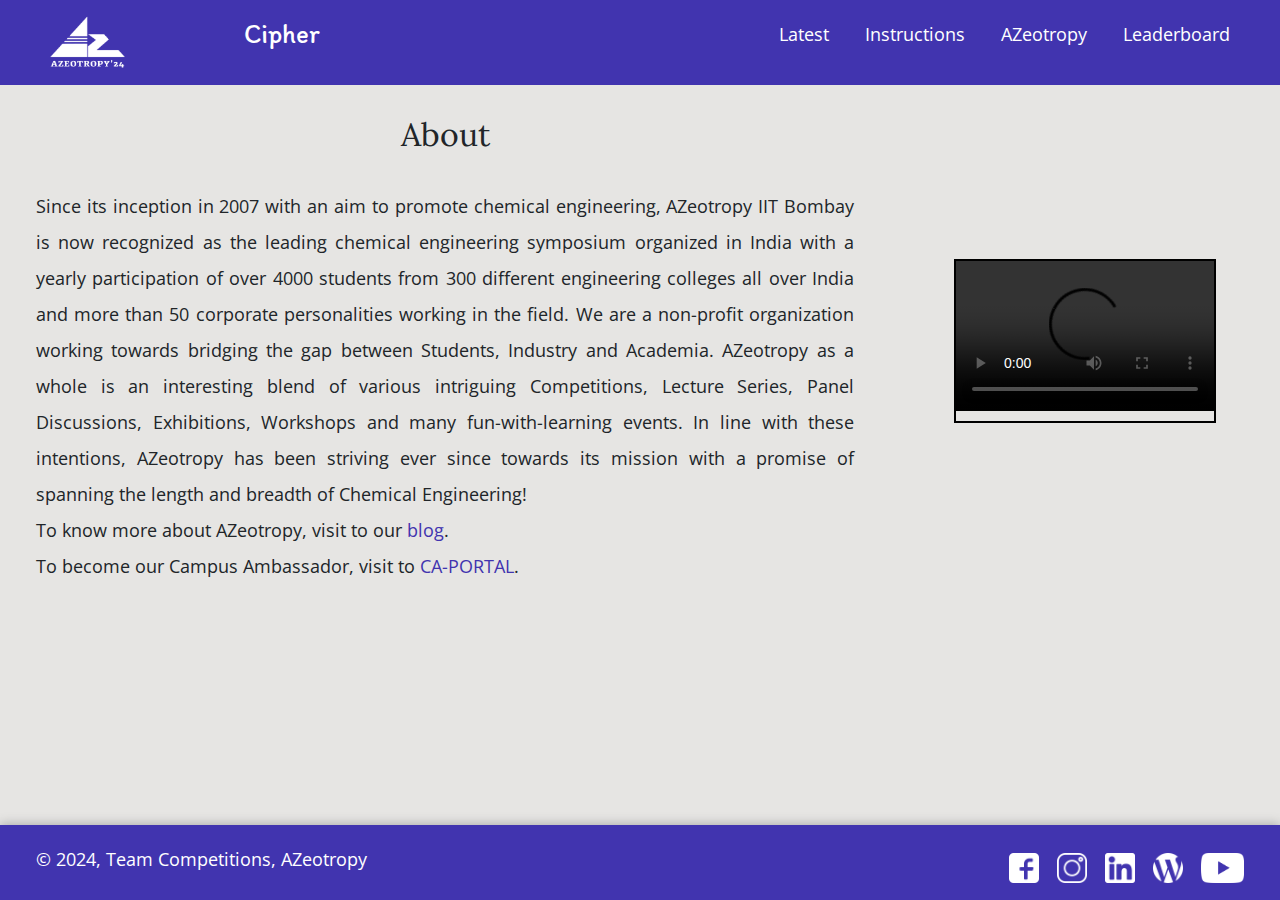
==== azeotropy.html @ 10665fa1 "cipher24" ====
<!DOCTYPE html>

<html lang="en" dir="ltr">

  <head>

    <!-- Global site tag (gtag.js) - Google Analtics -->
    <script async src="https://www.googletagmanager.com/gtag/js?id=G-RHZHFCJJ90"></script>
    <script>
      window.dataLayer = window.dataLayer || [];
      function gtag(){dataLayer.push(arguments);}
      gtag('js', new Date());

      gtag('config', 'G-RHZHFCJJ90');
    </script>

    <meta charset="utf-8"/>
    <meta name='viewport'
      content='width=device-width, initial-scale=1.0, maximum-scale=1.0' />
    <meta name="author" content="Rohit Kaugud"/>
    <meta name="description" content="Chem-E-Cross"/>
    <meta name="keywords" content="azeotropy, crossword, chemical, engineering, chem-e-cross, iitb, iit, bombay, technology">
    
    <link href="https://fonts.googleapis.com/css2?family=Itim&display=swap" rel="stylesheet"/>
    <link href="https://fonts.googleapis.com/css2?family=Lora:ital,wght@0,400;0,700;1,400&family=Open+Sans:ital,wght@0,400;0,700;1,400&display=swap" 
      rel="stylesheet"/> 
      <link rel="stylesheet" href="https://maxcdn.bootstrapcdn.com/bootstrap/4.0.0/css/bootstrap.min.css" integrity="sha384-Gn5384xqQ1aoWXA+058RXPxPg6fy4IWvTNh0E263XmFcJlSAwiGgFAW/dAiS6JXm" crossorigin="anonymous">
    <link rel="stylesheet" href="instructionstyles.css"/>
    
    <link rel="shortcut icon" href="media/azeo21.png" height="10px"/>
    <title>Cipher - AZeotropy</title>
  
  </head>
  
  
  <body>

    <div class="page-container" id="page-container">

      <header class="header" id="head">

        <div class="logo">
          <a href="index.html">
              <img src="media/azeo24_logo.png" alt="AZeotropy 2024" height="65px" width="75px"/>
          </a>
          <p class="header-title"><a href="index.html">Cipher</a></p>
        </div>

        <div id="menu" onclick="onClickMenu()">
          <div id="bar1" class="bar"></div>
          <div id="bar2" class="bar"></div>
          <div id="bar3" class="bar"></div>
        </div>

        <nav>
          <ul class="menu" id="nav">
            <li><a href="index.html#current_title">Latest</a></li>
            <!-- <li><a href="archive.html">Archive</a></li> -->
            <li><a href="instructions.html">Instructions</a></li>
            <li><a href="azeotropy.html">AZeotropy</a></li>
            <li><a href="leaderboard.html">Leaderboard</a></li>
          </ul>
        </nav>

      </header>

      <div class="mainpage" id="mainpage">

        <!-- <div class="title" id="current_title">
          <h1>Our Sponsors</h1>
        </div> -->

        <!-- <div class="sponsors-container" id="sponsors">
            <div class="sponsor-logos">
                <div class="reliance">
                    <img src="media/reliance.png" alt="Reliance Logo" width="100px"/>
                </div>
                <div class="sponsor"><img src="media/hp.png" alt="Hindustan Platinum Logo" width="50px"/></div>
                <div class="sponsor"><img src="media/hikal.png" alt="Hikal Logo" width="150px"/></div>
                <div class="sponsor"><img src="media/jaychem.png" alt="Jay Chemicals Logo" width="50px"/></div>
                <div class="sponsor"><img src="media/alkylamines.png" alt="Alkyl Amines Logo" width="50px"/></div> 
            </div>
        </div> -->

        <!-- <div class='sponsor-grid-container'>

          <div class='photo-grid-item'>
            <img id="reliance" src='media/reliance.png'/>
          </div>
          <p>Competitions Partner</p> -->

          <!-- <div class='sponsor-grid'>
            <div class='photo-grid-item'>
              <img id="hp" src='media/hp.png'/>
            </div>
            <div class='photo-grid-item'>
              <img id="jaychem" src='media/jaychem.png'/>
            </div>
            <div class='photo-grid-item'>
              <img id="hikal" src='media/hikal.png'/>
            </div>
            <div class='photo-grid-item'>
              <img id="alkyl" src='media/alkylamines.png'/>
            </div>
          </div> -->

        <!-- </div> -->
        <div class="about" id="about">
        <div class="text-content" id="instruction">
          <h2>About</h2>
          <p>
              Since its inception in 2007 with an aim to promote chemical engineering, 
              AZeotropy IIT Bombay is now recognized as the leading chemical engineering symposium 
              organized in India with a yearly participation of over 4000 students from 300 different 
              engineering colleges all over India and more than 50 corporate personalities working in
              the field. We are a non-profit organization working towards bridging the gap between 
              Students, Industry and Academia. AZeotropy as a whole is an interesting blend of 
              various intriguing Competitions, Lecture Series, Panel Discussions, Exhibitions, 
              Workshops and many fun-with-learning events. In line with these intentions, AZeotropy 
              has been striving ever since towards its mission with a promise of spanning the length 
              and breadth of Chemical Engineering! <br>
              To know more about AZeotropy, visit to our <a style="color:#4134af;" href="https://azeotropyiitbblog.wordpress.com/about-the-symposium/" target="_blank">blog</a>. <br>
              To become our Campus Ambassador, visit to <a style="color:#4134af;" href="https://www.azeotropy.org/ca" target="_blank">CA-PORTAL</a>.
          </p>
        </div>
        <div class="video" id="vieo" style="border: solid 2px black;">
          <video   width="100%" height="80%" controls autoplay>
            <source src="media/azeo_2021.mp4" type="video/mp4">
            
          Your browser does not support the video tag.
          </video>
        </div>
        </div>

      </div>
     <footer class="footer" id="footer">

        <div id="copyright" class="copyright">
          <p>&copy; 2024, Team Competitions, AZeotropy</p>
        </div>

        <div id="social" class="social">
          <a href="https://www.facebook.com/AZeotropy/" target="_blank">
            <center><img src="media/facebook.png" alt="Facebook" height="30px"/></center>
          </a>
          <a href="https://www.instagram.com/iitbombay_azeotropy/" target="_blank">
            <center><img src="media/instagram.png" alt="Instagram" height="30px"/></center>
          </a>
          <a href="https://www.linkedin.com/company/azeotropy" target="_blank">
            <center><img src="media/linkedin.png" alt="Linkedin" height="30px"/></center>
          </a>
          <a href="https://azeotropyiitbblog.wordpress.com/" target="_blank">
            <center><img src="media/wordpress-circular-logo.png" alt="Wordpress" height="30px"/></center>
          </a>
          <a href="https://www.youtube.com/channel/UCuUhMNqBAYUplxgrhGkEGWQ" target="_blank">
            <center><img src="media/youtube1.png" alt="YouTube" height="30px"/></center>
          </a>
        </div>

      </footer>


      <!--<footer class="footer" id="footer">

        <div id="copyright" class="copyright">
          <p>&copy; 2024, Team Competitions, AZeotropy</p>
        </div>

        <div id="social" class="social">
          <a href="https://www.facebook.com/AZeotropy/" target="_blank">
            <center><img src="media/facebook.png" alt="Facebook" height="30px"/></center>
          </a>
          <a href="https://www.instagram.com/iitbombay_azeotropy/" target="_blank">
            <center><img src="media/instagram.png" alt="Instagram" height="30px"/></center>
          </a>
          <a href="https://www.linkedin.com/company/azeotropy" target="_blank">
            <center><img src="media/linkedin.png" alt="Linkedin" height="30px"/></center>
          </a>
          <a href="https://azeotropyiitbblog.wordpress.com/" target="_blank">
            <center><img src="media/wordpress-circular-logo.png" alt="Wordpress" height="30px"/></center>
          </a>
          <a href="https://www.youtube.com/channel/UCuUhMNqBAYUplxgrhGkEGWQ" target="_blank">
            <center><img src="media/youtube1.png" alt="YouTube" height="30px"/></center>
          </a>
        </div>

      </footer>-->

    </div>

    <script src="toggle.js"></script>
    <script src="https://code.jquery.com/jquery-3.2.1.slim.min.js" integrity="sha384-KJ3o2DKtIkvYIK3UENzmM7KCkRr/rE9/Qpg6aAZGJwFDMVNA/GpGFF93hXpG5KkN" crossorigin="anonymous"></script>
<script src="https://cdnjs.cloudflare.com/ajax/libs/popper.js/1.12.9/umd/popper.min.js" integrity="sha384-ApNbgh9B+Y1QKtv3Rn7W3mgPxhU9K/ScQsAP7hUibX39j7fakFPskvXusvfa0b4Q" crossorigin="anonymous"></script>
<script src="https://maxcdn.bootstrapcdn.com/bootstrap/4.0.0/js/bootstrap.min.js" integrity="sha384-JZR6Spejh4U02d8jOt6vLEHfe/JQGiRRSQQxSfFWpi1MquVdAyjUar5+76PVCmYl" crossorigin="anonymous"></script>

  </body>

</html>
---- instructionstyles.css ----
*{
    margin: 0;
    padding: 0;
    box-sizing: border-box;
  }
  
body{
font-family: 'Open Sans', sans-serif;
font-size: 18px;
line-height: 1.8em;
background-color: rgb(230, 229, 227);
}

h1, h2, h3, h4, h5, h6 {
font-family: 'Lora', serif;
margin: 1em;
line-height: 1.3em;
font-weight: normal;
font-style: normal;
}

.dropdown, .dropup {
    position: relative;
    margin-left: 43px;
  }
  
 .dropdown .btn-secondary {
  color: #fff;
  /* opacity: 0; */
  background-color: #4134af;
  border-color: #6c757d;
  /* font-size: 16px; */
  }
  
 .dropdown .secondary.dropdown-toggle {
  color: #fff;
  background-color: #4134af;
  border-color: #4e555b;
  }
  
 .dropdown .dropdown-menu.show {
  display: block;
  background: #545b62;
  }
  

a:link,
a:visited {
    color: white;
    text-decoration: none;
}
a:hover {
text-decoration: none;
}

.page-container {
position: relative;
min-height: 100vh;
}

/* header{
position: fixed;
top: 0;
display: flex;
justify-content: space-between;
align-items: center;

width: 100%;
padding: 10px 50px;
box-shadow: 0 2px 0 rgba(93, 96, 99, .1);
    background: #ffffff;
} */
.logo{
display: flex;
/* justify-content: space-between; */
align-items: center;
/* width: 250px; */
font-family: 'Itim', cursive;
font-size: 1.5em;
}
/* .logo::after{
    content: '\1F38D';
    margin-left: 0.5em;
} */

nav ul{
display: none;
}
nav li {
list-style-type: none;
display: inline;
/* margin-right: 2em; */
}
/* nav li:last-of-type {
margin-right: 0;
} */
.submit{
border: 1px solid #666666;
border-radius: 5px;
padding: 0.3em;
/* For closed submissions */
cursor: not-allowed;
color: #555555;
}
.submit:hover {
background-color: #f3f3f3;
text-decoration: none;
}

.mainpage {
width: 100%;
/* margin-top: 1em; */
padding-bottom: 150px;
display: flex;
flex-direction: column;
}

.title{
width: 100%;
padding: 3em 1em 0em 1em;
text-align: center;
}
/* .content{
display: flex; 
flex-direction: row; 
align-content: space-around; 

width: 60%;
margin: auto; 
} */

.sponsor-grid-container {
    display: flex;
    justify-content: center;
    align-items: center;
    flex-direction: column;
  }
  .sponsor-grid-container p{
      color: #555555;
      font-size: 0.9em;
  }
  .sponsor-grid {
    width: 100%;
    display: flex;
    justify-content: center;
    flex-wrap: wrap;
    flex-direction: row;
    align-items: center;

    border-bottom: 1px solid #aaaaaa;
  }
  
  .photo-grid-item {
    border: 1px solid #fff;
    width: 300px;
    height: 150px;
    display: flex;
    justify-content: center;
    align-items: center;
  } 
  #reliance{
    width: 180px;
  }
  #hp{
    width: 200px;
  }
  #jaychem{
    width: 300px;
  }
  #hikal{
    width: 150px;
  }
  #alkyl{
    width: 220px;
  }

.text-content{
    margin:auto;
    padding: 1em 2em;
    text-align: justify;
}
.text-content h1,h2,h3,h4,h5,h6{
    text-align: center;
}
.text-content li{
    list-style-type: circle;
}
#guide{
    padding-bottom: 2em;
    border-bottom: 1px solid #aaaaaa;
}

.psbutton{
    width: 50%;
    padding: 0.5em 1em;
    margin: auto;
    background-color: #4134af;
    /* border: 1px solid #aaaaaa; */
    border-radius: 5px;
    text-align: center;
}
/* .psbutton:hover{
    background-color: #eeeeee;
} */

.rules{
    margin-top: 1em;
    padding-bottom: 2em;
    border-bottom: 1px solid #aaaaaa;
}
.rules li{
    list-style-type: circle;
}
.rules li::marker{
    color: #555555;
    font-weight: 500;
}


.contact-pre{
    padding-top: 1.5em;
}
.contact-card{
    display: block;
    width: 100%;
    margin: auto;
    margin-top: 1.5em;
    border: 1px solid #aaaaaa;
    padding: 1em 1em;
    background-color: #ffffff;
}
.contact-avatar{
    display:none;
    float: left;
    width: 15%;
    height: 15%;
    border: 1px solid #aaaaaa;
    border-radius: 50%;
    margin-right: 1em;
    margin-top: 1em;
    overflow: hidden;
    background-color: #ffffff;
}
.contact-details{
    font-size: 0.9em;
    color: #555555;
    text-align: left;
    width: 100%;
    padding: 1em 1em;
    overflow: hidden;
    background: #ffffff;
    /* border-left: 1px solid #bbbbbb; */
}

.submission-form{
    margin: auto;
    border: none;
}
.form-frame{
    width: 100%;
    height: 2000px;
    border: none;
}

.footer{
position: absolute;
bottom: 0;
/* display: flex;
align-items: center;
justify-content: space-between; */
width: 100%;
/* padding: 1em 2em 0.5em 2em; */
box-shadow: 0 -1px 10px #aaaaaa;
margin: auto;
}
.copyright{
font-size: 1em;
align-items: center;
color: white;
}
.social{
    display: flex;
    flex-direction: row;
    /* justify-content: space-around; */
    align-items: center;
}
.social>a{
    margin-right: 1em;
}
.social>a:last-of-type{
    margin-right: 0;
}
  
@media only screen and (max-width: 500px) {
    header{
        position: absolute;
        top: 0;
        display: flex;
        flex-direction: column;
        width: 100%;
        font-size: 1em;
        box-shadow: 0 1px 10px #aaaaaa;
    }
    .header-title{
        margin-left: 0.5em;
    }
    .logo{
        justify-content: center;
        text-align: center;

        width: 100%;
        transform: scale(0.75);
    }
    nav{
        width: 100%;
        margin: auto;
    } 

    /* hamburger menu */
    #menu{
        position: absolute;
        top: 0;
        right: 5%;
        width: 35px;
        height: 30px;
        margin: 20px 0 20px 20px;
        cursor: pointer;
    }
    .bar{
        height: 5px;
        width: 100%;
        background-color: #555555;
        display: block;
        border-radius: 5px;
        transition: 0.3s ease;
    }
    #bar1{
        transform: translateY(-4px);
    }
    #bar3{
        transform: translateY(4px);
    }
    .change .bar{
        background-color: #555555;
    }
    .change #bar1{
        transform: translateY(6px) rotateZ(-45deg);
    }
    .change #bar3{
        transform: translateY(-14px) rotate(45deg);
    }
    .change #bar2{
        opacity: 0;
    }
    .change{
        position: absolute;
        display: block;
        display: flex;
        flex-wrap: wrap;
        justify-content: space-between;
        margin: auto;
        width: 100%;
        background: #ffffff;
        z-index: 1;
        box-shadow: 0 5px 4px #aaaaaa;
    }
    .change li{
        width: 50%;
        justify-content: center;
        align-items: center;
        text-align: center;

        padding: 0.5em 0;
    }
    #menu{
        box-shadow: none;
    }
    /* hamburger menu ends */

    .mainpage{
        font-size: 0.9em;
    }

    .submission-form{
        width: 95%;
    }

    .copyright{
        font-size: 0.75em;
        text-align: center;
        margin: auto;
        margin-bottom: 0.5em;
    }
    .social{
        justify-content: center;
    }
}

@media only screen and (min-width: 500px) and (max-width: 870px) {
    header{
        position: fixed;
        top: 0;
        
        display: flex;
        flex-direction: column;
        width: 100%;
        background: #ffffff;
    }
    .header-title{
        margin-left: 0.5em;
      }
    .logo{
        justify-content: center;
        text-align: center;

        width: 100%;
        margin: auto;
        padding: 0.5em 0;
    }
    nav{
        width: 100%;
        margin: auto;
    }
    nav ul{
        display: flex;
        justify-content: space-between;
        flex-wrap: wrap;
    }
    nav li{
        width: 25%;
        justify-content: center;
        align-items: center;
        text-align: center;

        padding: 0.5em 0;
    }

    .mainpage{
        font-size: 0.9em;
        padding-top: 10%;
    }
    .text-content{
        width: 70%;
    }
    #guide{
        padding-bottom: 2em;
        border-bottom: 1px solid #aaaaaa;
    }

    .submission-form{
        width: 70%;
    }

    .copyright{
        font-size: 0.75em;
        text-align: center;
        margin: auto;
        margin-bottom: 0.5em;
    }
    .social{
        justify-content: center;
    }
}

@media only screen and (min-width: 870px) { /*850 for no Santa layouts*/
    header{
        position: fixed;
        top: 0;

        display: flex;
        justify-content: space-between;
        align-items: center;
        width: 100%;
        padding: 10px 50px;
        background: #4134af;
    }
    .header-title{
        margin-left: 0.5em;
    }
    .logo{
        width: 270px;
        justify-content: space-between;
    }
    /* .logo::after{
        margin-left: 0.25em;
    } */
    nav ul{
        display: flex;
        justify-content: space-between;
        flex-wrap: wrap;
    }
    nav li{
        margin-right: 2em;
    }
    nav li:last-of-type {
        margin-right: 0;
    }

    .sponsor-grid{
        width: 800px;
    }
    .photo-grid-item{
        width: 400px;
        height: 200px;
    }
    #reliance{
        width: 200px;
      }
      #hp{
        width: 200px;
      }
      #jaychem{
        width: 300px;
      }
      #hikal{
        width: 150px;
      }
      #alkyl{
        width: 220px;
      }

    .text-content{
        width: 80%;
        line-height: 2em;
        /* margin-top: 5%; */
    }

    #instructions{
        margin-top: 5%;
    }
    #guide{
        padding-bottom: 2em;
        border-bottom: 1px solid #aaaaaa;
    }

    .contact-pre{
        padding-top: 1.5em;
    }
    .contact-card{
        display: inline-block;
        width: 60%;
        margin: auto;
        margin-top: 1.5em;
        border: 1px solid #aaaaaa;
        /* padding: 1em 1em; */
        background-color: #ffffff;
    }
    .contact-avatar{
        display: block;
    }
    .contact-details{
        font-size: 0.9em;
        text-align: left;
        color: #555555;
        width: 80%;
        padding: 1em 1em;
        overflow: hidden;
        background: #ffffff;
        border-left: 1px solid #bbbbbb;
    }

    .submission-form{
        width: 600px;
    }

    .footer{
        display: flex;
        align-items: center;
        justify-content: space-between;
        padding: 1em 2em 0.5em 2em;
        background: #4134af;
    }
    .social{
        justify-content: space-around;

    }
    
}

.about{
    display: flex;
    flex-direction: row;
    margin-top: 5%;
    align-items: center;
}

.video{
    margin: 5% 5% 5% 5%;
}
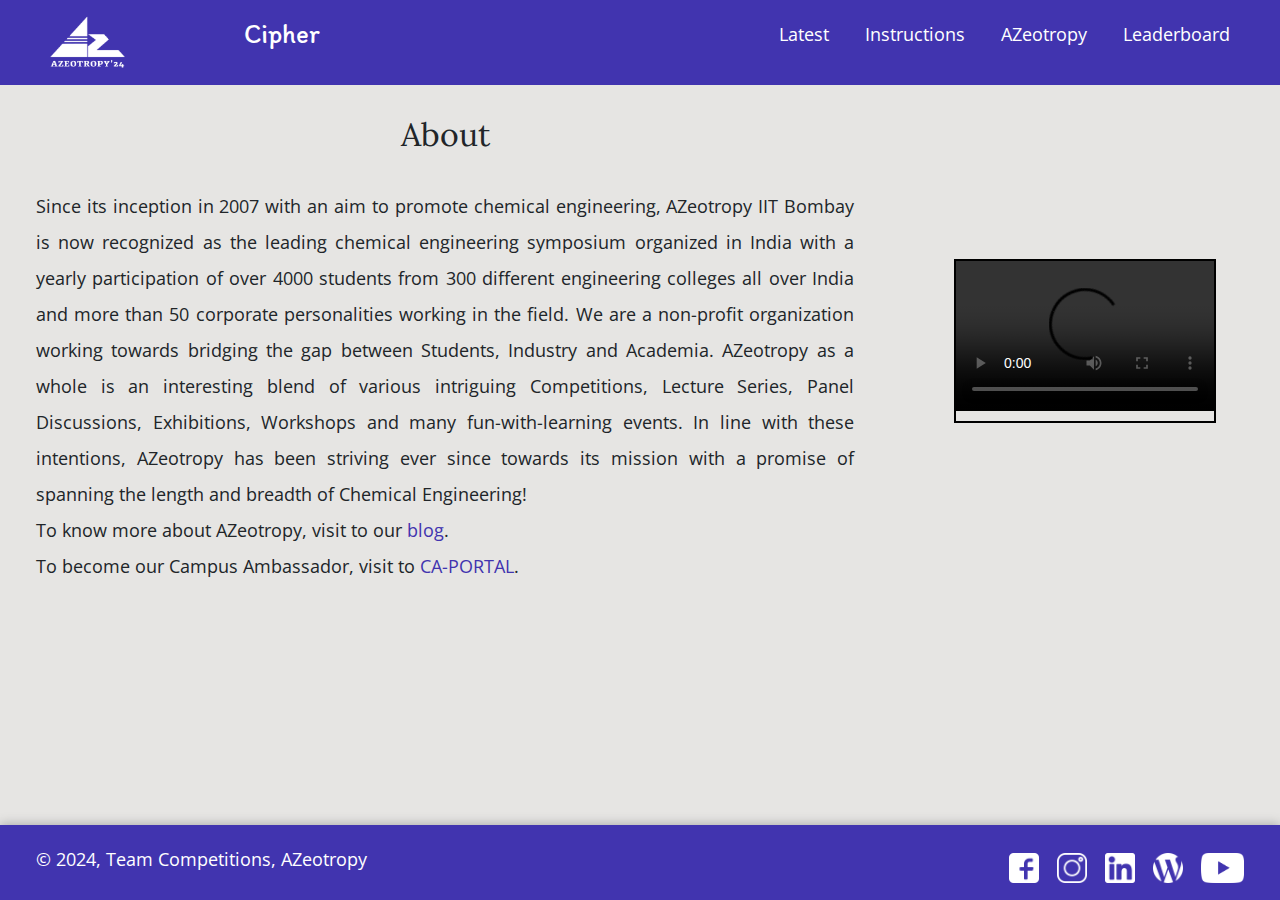
==== commit 123e4f25: "Update azeotropy.html" ====
--- a/azeotropy.html
+++ b/azeotropy.html
@@ -18,8 +18,8 @@
     <meta name='viewport'
       content='width=device-width, initial-scale=1.0, maximum-scale=1.0' />
     <meta name="author" content="Rohit Kaugud"/>
-    <meta name="description" content="Chem-E-Cross"/>
-    <meta name="keywords" content="azeotropy, crossword, chemical, engineering, chem-e-cross, iitb, iit, bombay, technology">
+    <meta name="description" content="Cipher"/>
+    <meta name="keywords" content="azeotropy, crossword, chemical, engineering, cipher, iitb, iit, bombay, technology">
     
     <link href="https://fonts.googleapis.com/css2?family=Itim&display=swap" rel="stylesheet"/>
     <link href="https://fonts.googleapis.com/css2?family=Lora:ital,wght@0,400;0,700;1,400&family=Open+Sans:ital,wght@0,400;0,700;1,400&display=swap" 
